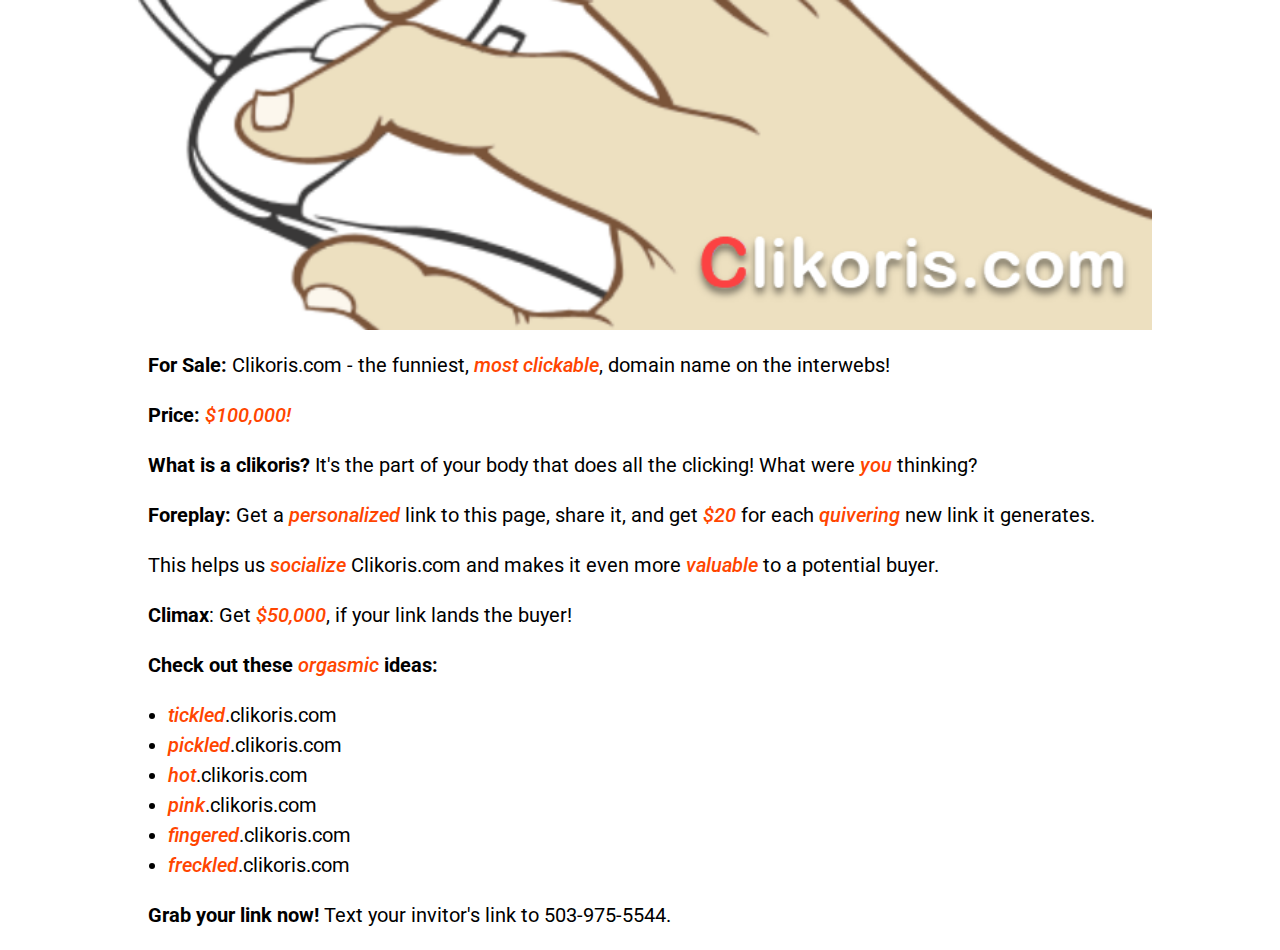
==== index.html @ b625819c "No more subdomains!" ====
﻿<!DOCTYPE html>
<html lang="en">
<head>
    <meta charset="UTF-8">
    <meta name="viewport" content="width=device-width, initial-scale=1.0">
    <meta http-equiv="X-UA-Compatible" content="ie=edge">
    <!-- Open Graph Meta Tags for Facebook -->
    <meta property="og:title" content="clikoris.com">
    <meta property="og:description" content="Funny, Clickable, Domain for Sale.">
    <meta property="og:image" content="https://www.clikoris.com/thumbnail2.png">
    <meta property="og:url" content="https://www.clikoris.com">

    <title>clikoris.com</title>

    <!-- Add your CSS file here -->
    <link rel="stylesheet" href="index.css">

    <!--Google Font-->
    <link rel="preconnect" href="https://fonts.googleapis.com">
    <link rel="preconnect" href="https://fonts.gstatic.com" crossorigin>
    <link href="https://fonts.googleapis.com/css2?family=Roboto:ital,wght@0,100;0,300;0,400;0,500;0,700;0,900;1,100;1,300;1,400;1,500;1,700;1,900&display=swap" rel="stylesheet">
    <link href="https://fonts.googleapis.com/css2?family=Poetsen+One&display=swap" rel="stylesheet">


</head>
<body onload="begin();">
    <div class="container">
        <img class="header-image" src="Header-Text-02.png" />
        <!--<img class="mouse-image" src="mouse01.png" />-->
        <p>
            <b>For Sale: </b>Clikoris.com - the funniest, <i>most clickable</i>,
            domain name on the interwebs!
        </p>
        <p>
            <b>Price: </b><i>$100,000!</i>
        </p>
        <p>
            <b>What is a clikoris?</b>
            It's the part of your body that does all the clicking! What were <i>you</i> thinking?
        </p>

        <p>
            <b>Foreplay:</b> Get a <i>personalized</i> link to this page, share it, and get <i>$20</i>
            for each <i>quivering</i> new link it generates.
        </p>
        <p>
            This helps us <i>socialize</i> Clikoris.com and makes it even more <i>valuable</i> to a potential
            buyer.
        </p>

        <p>
            <b>Climax</b>: Get <i>$50,000</i>, if your link lands the buyer!
        </p>

        <p>
            <b>Check out these <i>orgasmic</i> ideas:</b>
            <ul>
                <li><i>tickled</i>.clikoris.com</li>
                <li><i>pickled</i>.clikoris.com</li>
                <li><i>hot</i>.clikoris.com</li>
                <li><i>pink</i>.clikoris.com</li>
                <li><i>fingered</i>.clikoris.com</li>
                <li><i>freckled</i>.clikoris.com</li>
            </ul>
        </p>

        <p>
            <b>Grab your link now!</b> Text your invitor's link to 503-975-5544.
        </p>

    </div>

</body>
</html>
---- index.css ----
﻿/* Mobile-first styles */


body {
    margin: 0;
    padding: 0;
    box-sizing: border-box;
    background-color: white;
    font-family: Roboto;
    font-style: normal;
    font-weight: 400;
    /*color: #6a6d71;*/
    color: black;
}


.container {
    margin-left: auto;
    margin-right: auto;
    width: 100%;
    box-sizing: border-box;
    font-size:20px;
    position:relative;
    overflow:hidden;
}

.extra-top-margin{
    margin-top:30px;
}

/*.header-text {
    font-family: "Poetsen One", sans-serif;
    font-weight: 400;
    font-style: normal;
    color:black;
    font-size: 40px;
    border-top:2px solid black;
    text-shadow: 2px 2px 4px rgba(0, 0, 0, 0.4), 4px 4px 8px rgba(0, 0, 0, 0.3), 6px 6px 12px rgba(0, 0, 0, 0.2);
}*/

.highlighted {
    color: orangered;
}

.header-image {
    width: 100%;
    display: block;
}

.mouse-image {
    width: 30%;
    display: block;
    margin-right: 15%;
    float:right;
}

.body-container {
    margin-left: auto;
    margin-right: auto;
    width: 100%;
    box-sizing: border-box;
    font-size: 20px;
    position: relative;
}

p {
    line-height: 30px;
    margin-left: 20px;
    margin-right: 20px;
}

i{
    color:orangered;
    font-weight:500;
}

li {
    line-height: 30px;
}

#EmailMessage {
    margin-left:20px;
    font-size:larger;
}



/* Styles for screens that are at least 800px wide */
@media screen and (min-width: 1024px) {

    .container {
        width: 1024px;
        margin-left: auto;
        margin-right: auto;
    }
}
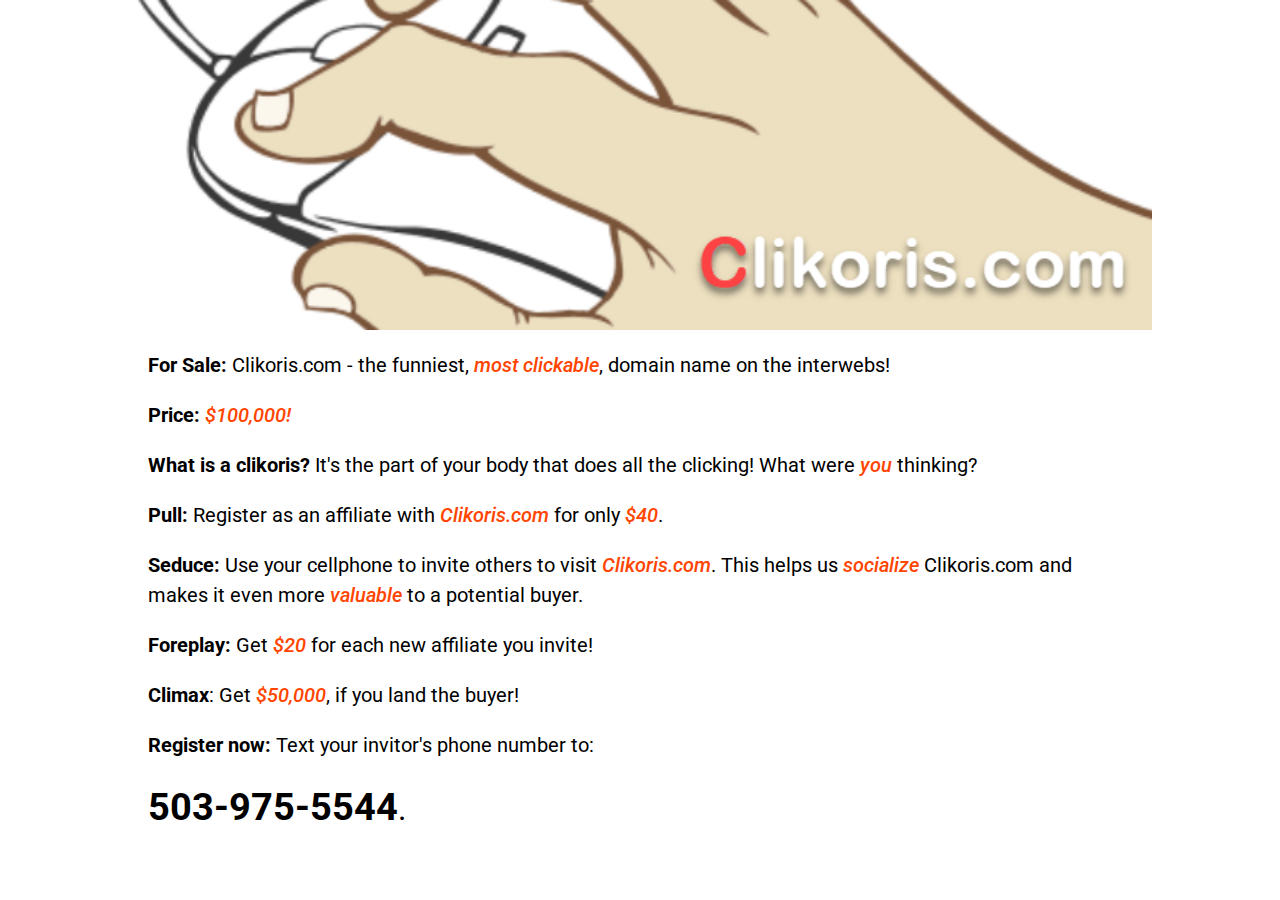
==== commit 295e7fb9: "update for no links." ====
--- a/index.html
+++ b/index.html
@@ -40,32 +40,30 @@
         </p>
 
         <p>
-            <b>Foreplay:</b> Get a <i>personalized</i> link to this page, share it, and get <i>$20</i>
-            for each <i>quivering</i> new link it generates.
+            <b>Pull:</b> Register as an affiliate with <i>Clikoris.com</i> for only <i>$40</i>.
         </p>
         <p>
-            This helps us <i>socialize</i> Clikoris.com and makes it even more <i>valuable</i> to a potential
-            buyer.
+            <b>Seduce:</b> Use your cellphone to invite others to visit <i>Clikoris.com</i>.
+            This helps us <i>socialize</i> Clikoris.com and makes it even more
+            <i>valuable</i> to a potential buyer.
+        </p>
+        <p>
         </p>
 
         <p>
-            <b>Climax</b>: Get <i>$50,000</i>, if your link lands the buyer!
+            <b>Foreplay:</b> Get <i>$20</i> for each new affiliate you invite!
         </p>
 
         <p>
-            <b>Check out these <i>orgasmic</i> ideas:</b>
-            <ul>
-                <li><i>tickled</i>.clikoris.com</li>
-                <li><i>pickled</i>.clikoris.com</li>
-                <li><i>hot</i>.clikoris.com</li>
-                <li><i>pink</i>.clikoris.com</li>
-                <li><i>fingered</i>.clikoris.com</li>
-                <li><i>freckled</i>.clikoris.com</li>
-            </ul>
+            <b>Climax</b>: Get <i>$50,000</i>, if you land the buyer!
         </p>
 
         <p>
-            <b>Grab your link now!</b> Text your invitor's link to 503-975-5544.
+            <b>Register now:</b> Text your invitor's phone number to:
+        </p>
+
+        <p style="font-size:xx-large;">
+            <b style="font-size:larger;">503-975-5544</b>.
         </p>
 
     </div>
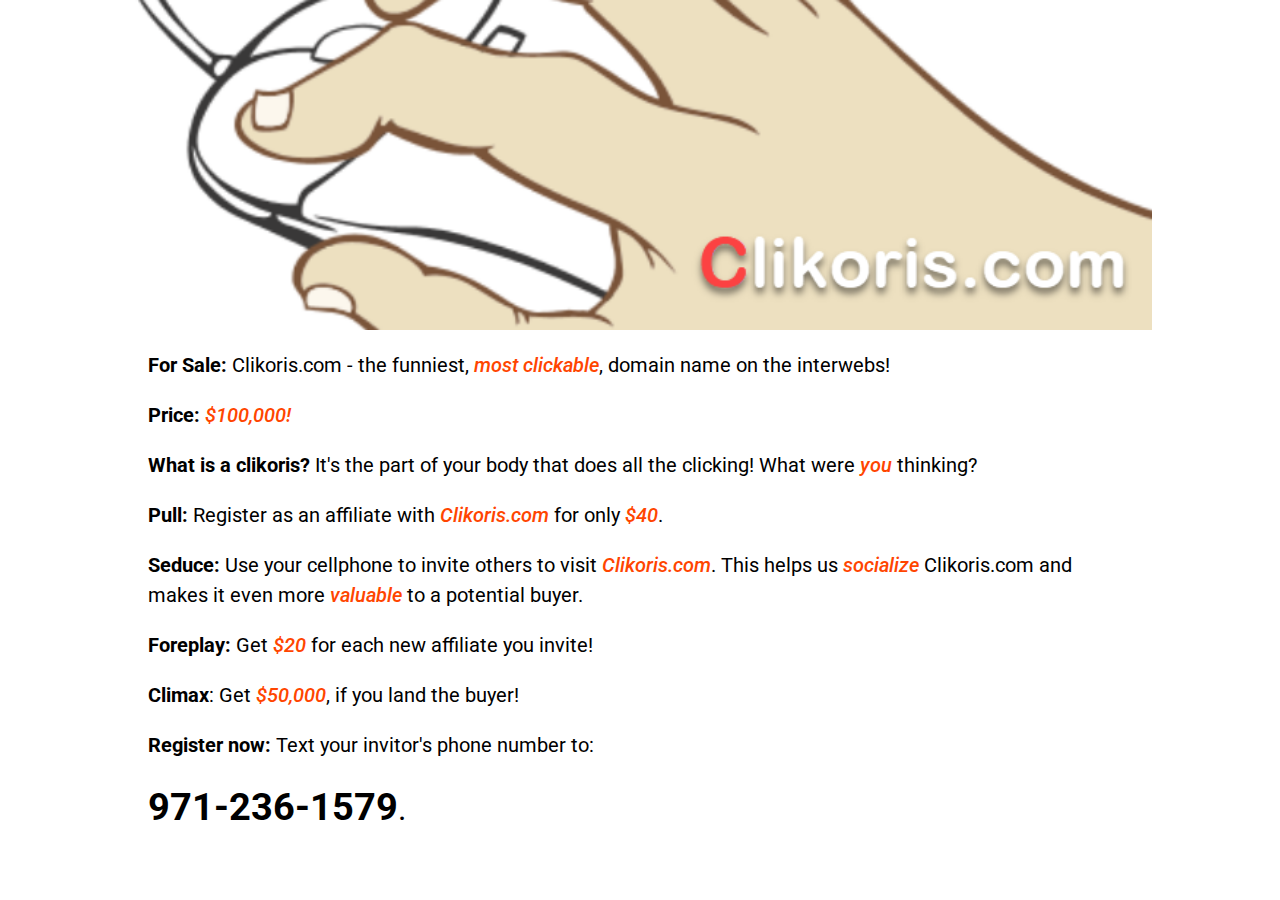
==== commit 60f80d6d: "New Phone #" ====
--- a/index.html
+++ b/index.html
@@ -63,7 +63,7 @@
         </p>
 
         <p style="font-size:xx-large;">
-            <b style="font-size:larger;">503-975-5544</b>.
+            <b style="font-size:larger;">971-236-1579</b>.
         </p>
 
     </div>
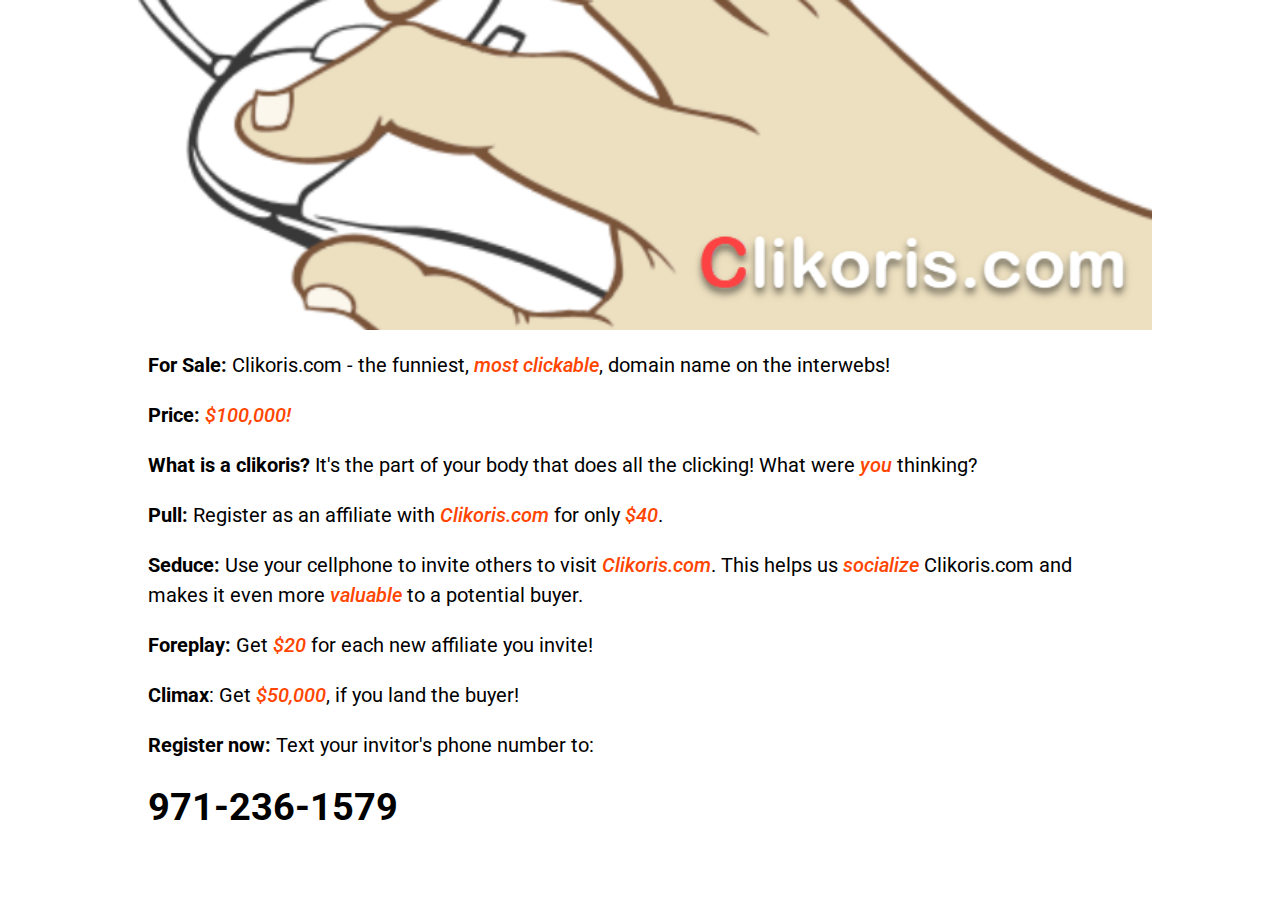
==== commit a319ff32: "Remove period." ====
--- a/index.html
+++ b/index.html
@@ -63,7 +63,7 @@
         </p>
 
         <p style="font-size:xx-large;">
-            <b style="font-size:larger;">971-236-1579</b>.
+            <b style="font-size:larger;">971-236-1579</b>
         </p>
 
     </div>
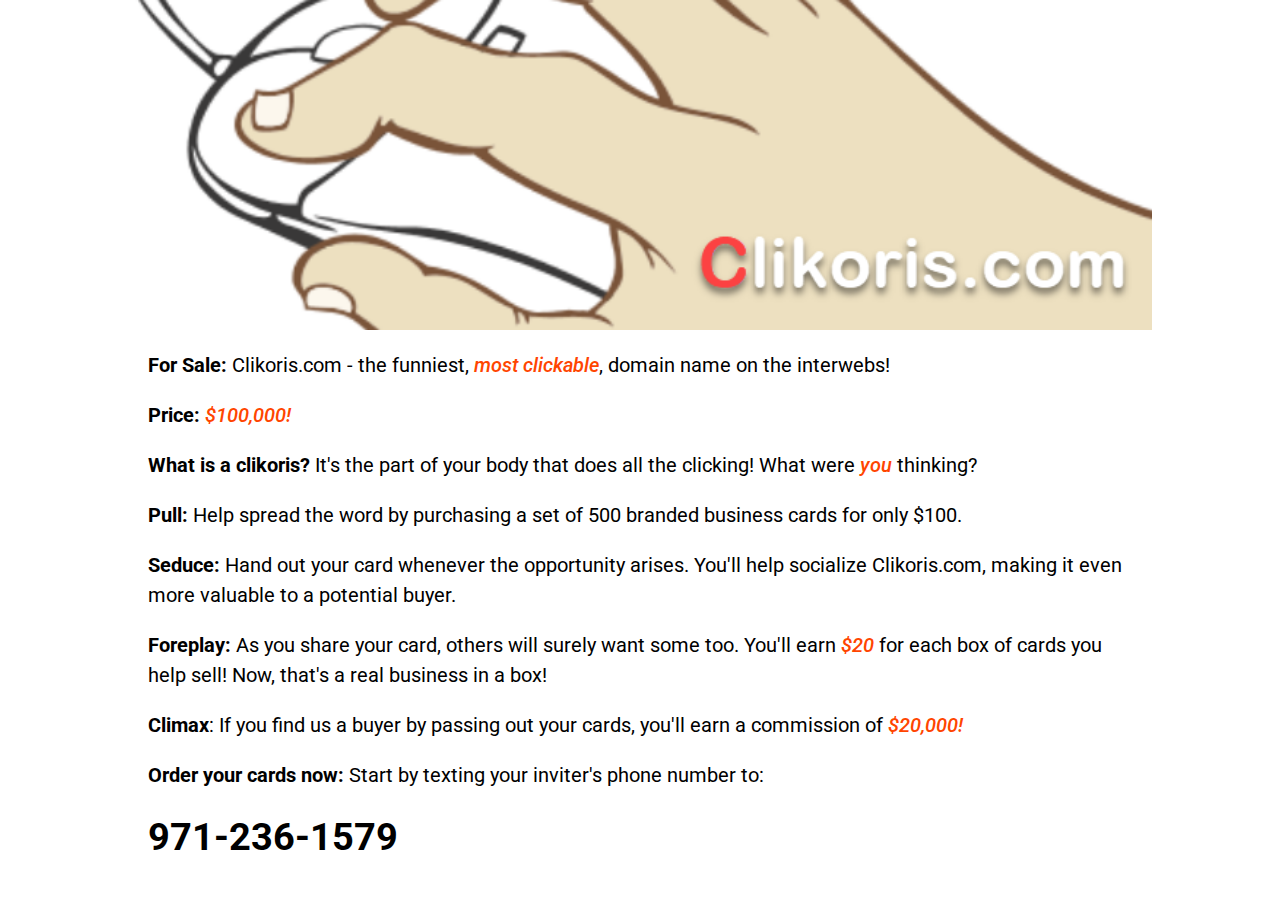
==== commit 6b087f99: "Switch to business card promo." ====
--- a/index.html
+++ b/index.html
@@ -40,26 +40,27 @@
         </p>
 
         <p>
-            <b>Pull:</b> Register as an affiliate with <i>Clikoris.com</i> for only <i>$40</i>.
+            <b>Pull:</b> Help spread the word by purchasing a 
+            set of 500 branded business cards for only $100.
         </p>
         <p>
-            <b>Seduce:</b> Use your cellphone to invite others to visit <i>Clikoris.com</i>.
-            This helps us <i>socialize</i> Clikoris.com and makes it even more
-            <i>valuable</i> to a potential buyer.
+            <b>Seduce:</b> Hand out your card whenever the opportunity arises. 
+            You'll help socialize Clikoris.com, making it even more valuable 
+            to a potential buyer.
         </p>
         <p>
+            <b>Foreplay:</b> As you share your card, others will surely 
+            want some too. You'll earn <i>$20</i> for each box of cards you help sell! 
+            Now, that's a real business in a box!
         </p>
 
         <p>
-            <b>Foreplay:</b> Get <i>$20</i> for each new affiliate you invite!
+            <b>Climax</b>: If you find us a buyer by passing out your cards, you'll 
+            earn a commission of <i>$20,000!</i>
         </p>
 
         <p>
-            <b>Climax</b>: Get <i>$50,000</i>, if you land the buyer!
-        </p>
-
-        <p>
-            <b>Register now:</b> Text your invitor's phone number to:
+            <b>Order your cards now:</b> Start by texting your inviter's phone number to:
         </p>
 
         <p style="font-size:xx-large;">
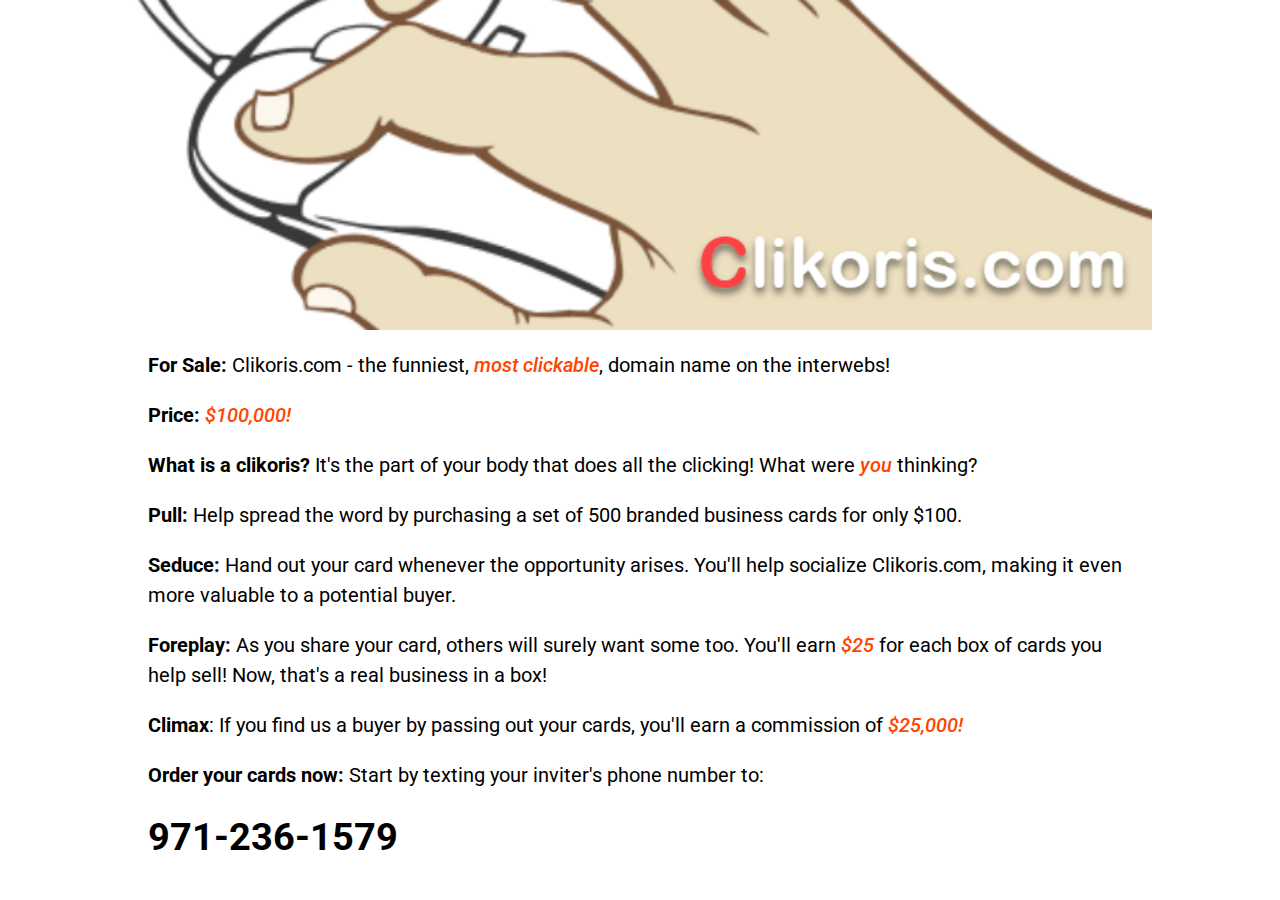
==== commit 12074a00: "Upped the commission." ====
--- a/index.html
+++ b/index.html
@@ -50,13 +50,13 @@
         </p>
         <p>
             <b>Foreplay:</b> As you share your card, others will surely 
-            want some too. You'll earn <i>$20</i> for each box of cards you help sell! 
+            want some too. You'll earn <i>$25</i> for each box of cards you help sell! 
             Now, that's a real business in a box!
         </p>
 
         <p>
             <b>Climax</b>: If you find us a buyer by passing out your cards, you'll 
-            earn a commission of <i>$20,000!</i>
+            earn a commission of <i>$25,000!</i>
         </p>
 
         <p>
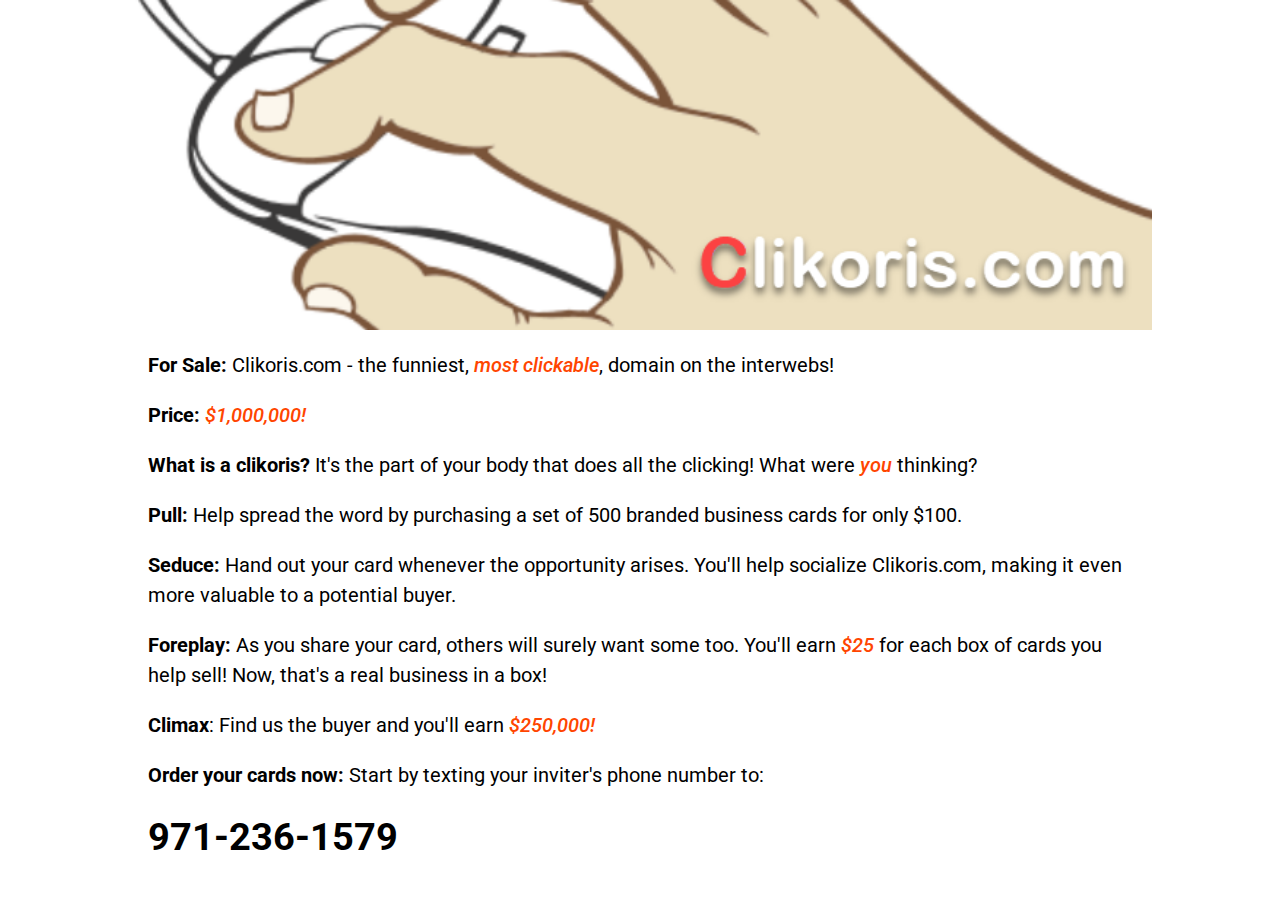
==== commit b87f602d: "Raised the price" ====
--- a/index.html
+++ b/index.html
@@ -29,10 +29,10 @@
         <!--<img class="mouse-image" src="mouse01.png" />-->
         <p>
             <b>For Sale: </b>Clikoris.com - the funniest, <i>most clickable</i>,
-            domain name on the interwebs!
+            domain on the interwebs!
         </p>
         <p>
-            <b>Price: </b><i>$100,000!</i>
+            <b>Price: </b><i>$1,000,000!</i>
         </p>
         <p>
             <b>What is a clikoris?</b>
@@ -55,8 +55,7 @@
         </p>
 
         <p>
-            <b>Climax</b>: If you find us a buyer by passing out your cards, you'll 
-            earn a commission of <i>$25,000!</i>
+            <b>Climax</b>: Find us the buyer and you'll earn <i>$250,000!</i>
         </p>
 
         <p>
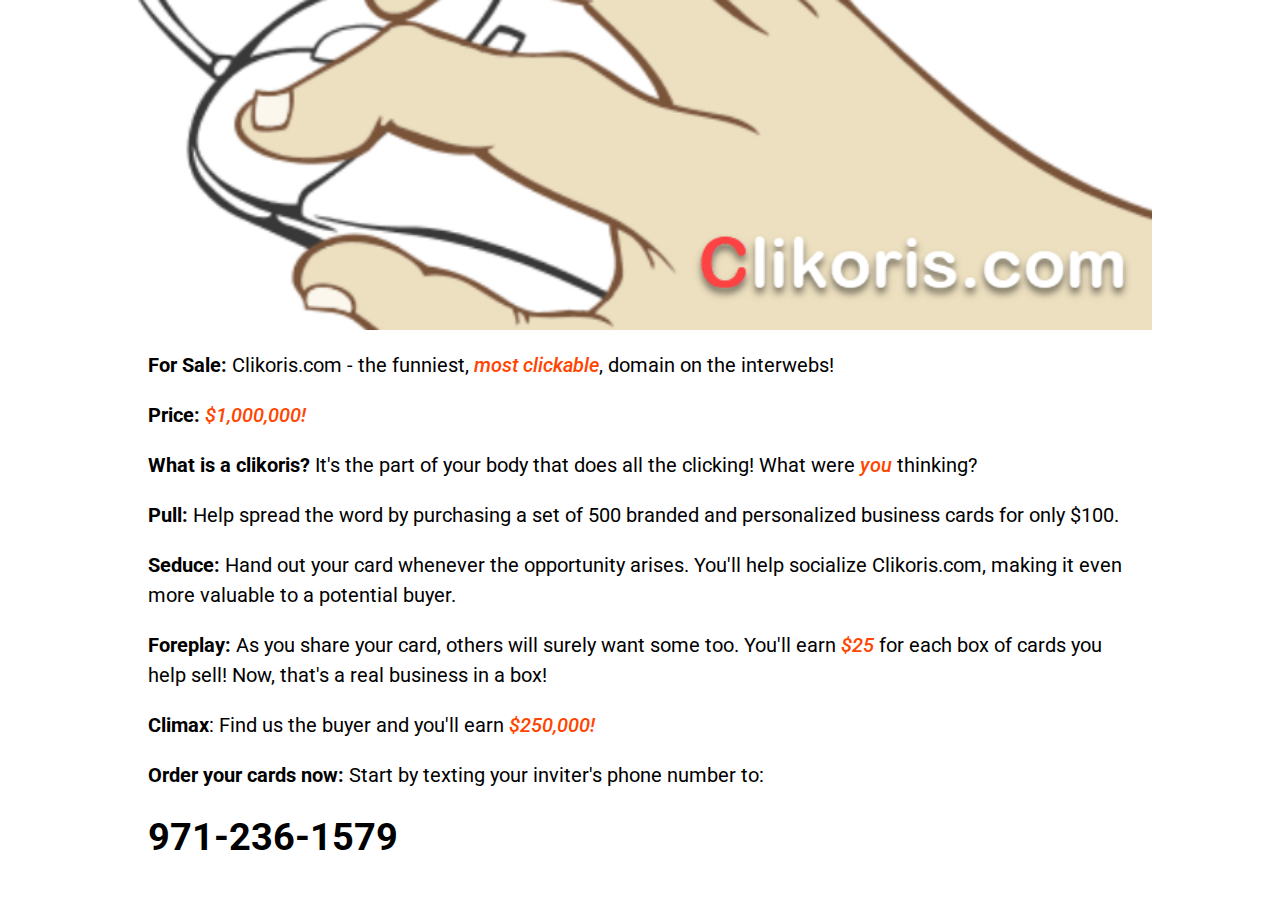
==== commit 91e8f137: "added personalized." ====
--- a/index.html
+++ b/index.html
@@ -41,7 +41,8 @@
 
         <p>
             <b>Pull:</b> Help spread the word by purchasing a 
-            set of 500 branded business cards for only $100.
+            set of 500 branded and personalized business cards 
+            for only $100.
         </p>
         <p>
             <b>Seduce:</b> Hand out your card whenever the opportunity arises. 
